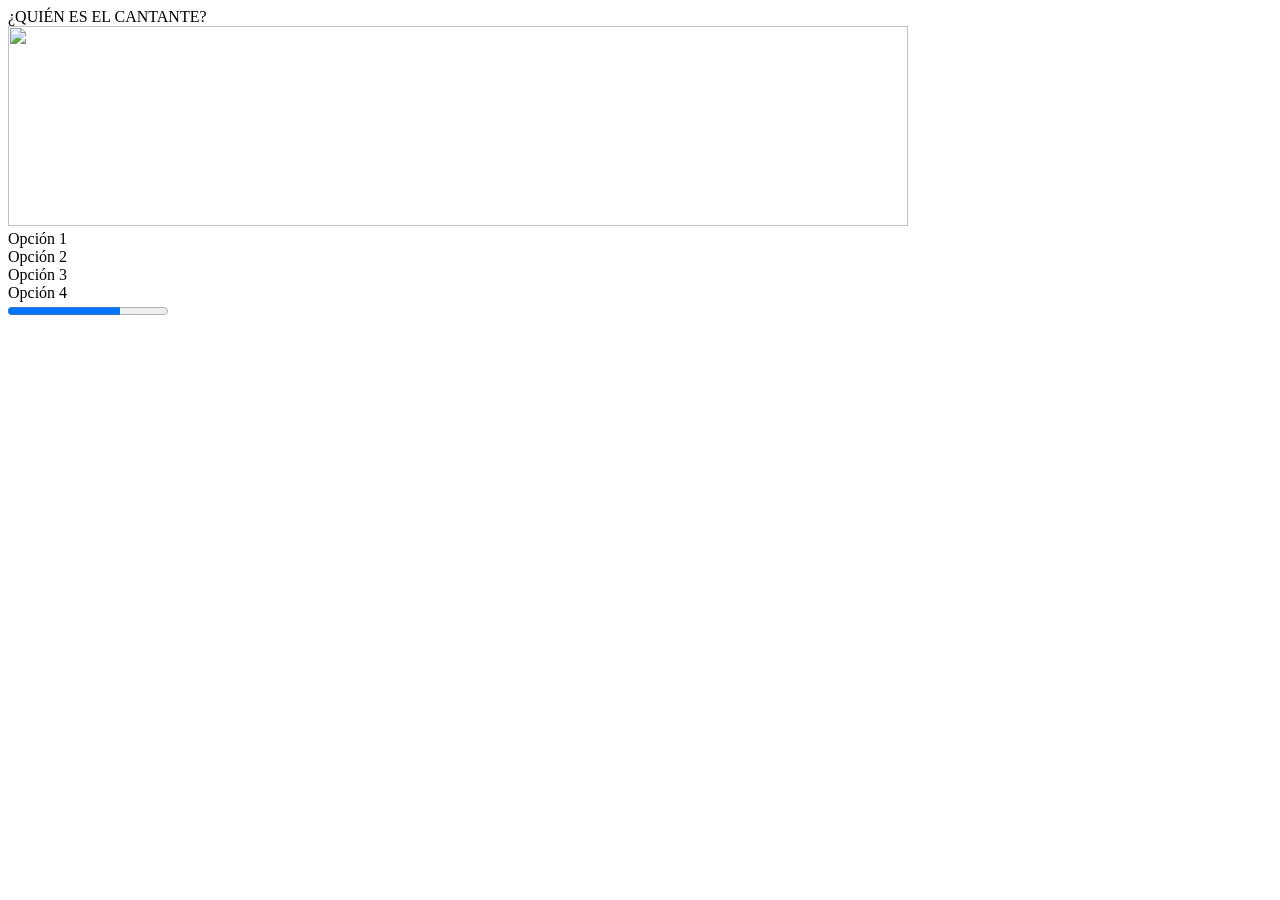
==== cancion.html @ 540fe243 "first commit" ====
<!DOCTYPE html>
<html lang="es">

<head>
     <title>PLAYGAMES</title>
     <meta charset="UTF-8">
     <meta http-equiv="X-UA-Compatible" content="IE=edge">
     <meta name="viewport" content="width=device-width, initial-scale=1.0">
     <link rel="stylesheet" href="css/cancion.css">
     <meta property="og:site_name" content="Juego de preguntas">
     <meta property="og:title" content="Juego de preguntas">
     <meta property="og:description" content="versión 2">
     <meta property="og:image" content="https://i.ibb.co/3vg4KNb/softyo-001.png">
     <link rel="icon" type="image/png" href="https://d1csarkz8obe9u.cloudfront.net/posterpreviews/gaming-video-logo-design-template-4548b4c8cb14b480b4ccc062314e0889_screen.jpg?ts=1634988268">
</head>

<body>
     <div id="tablero-de-juego">
          <div id="encabezado">
                    <span id="pregunta">¿QUIÉN ES EL CANTANTE?</span>
               </br>
               <img id="imagen" src="css/imagenes/dumbo.png" style="width: 900px; height: 200px;object-fit: contain;">
          </div>

          <div class="opcion" id="op1">
               Opción 1
          </div>
          <div class="opcion" id="op2">
               Opción 2
          </div>
          <div class="opcion" id="op3">
               Opción 3
          </div>
          <div class="opcion" id="op4">
               Opción 4
          </div>

     </div>
     <div class="avance"> 
     <progress id="barra-progreso" max="100" value="70">70%</progress>
     </div>
     <script src="js/cancion.js"></script>
</body>
</html>
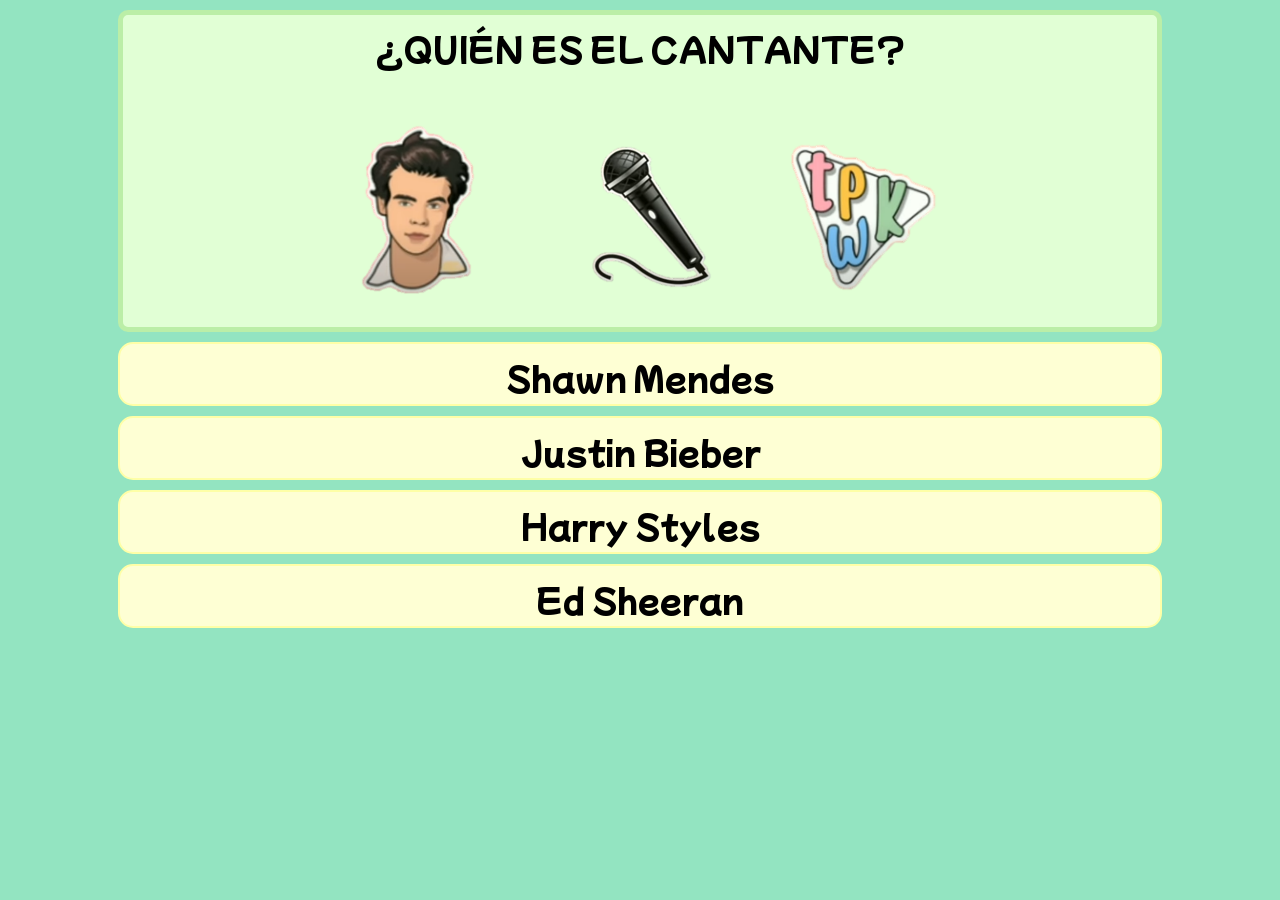
==== commit 493aa4ad: "first commit" ====
--- a/cancion.html
+++ b/cancion.html
@@ -6,7 +6,7 @@
      <meta charset="UTF-8">
      <meta http-equiv="X-UA-Compatible" content="IE=edge">
      <meta name="viewport" content="width=device-width, initial-scale=1.0">
-     <link rel="stylesheet" href="css/cancion.css">
+     <link rel="stylesheet" href="assets/css/cancion.css">
      <meta property="og:site_name" content="Juego de preguntas">
      <meta property="og:title" content="Juego de preguntas">
      <meta property="og:description" content="versión 2">
@@ -39,6 +39,6 @@
      <div class="avance"> 
      <progress id="barra-progreso" max="100" value="70">70%</progress>
      </div>
-     <script src="js/cancion.js"></script>
+     <script src="assets/js/cancion.js"></script>
 </body>
 </html>
--- a/assets/css/cancion.css
+++ b/assets/css/cancion.css
@@ -0,0 +1,125 @@
+@import url('https://fonts.googleapis.com/css2?family=Mochiy+Pop+One&display=swap');
+*{
+    font-family: 'Mochiy Pop One';
+}
+
+
+* {
+    transition: all 0.85s;
+  }
+
+.container {
+    text-align: center;
+    padding: 20px;
+    background-color: #fff;
+    border-radius: 10px;
+    margin-top: 20px;
+}
+
+.titulo_marca {
+    color: #333;
+}
+
+.titulo {
+    color: #333;
+}
+
+.pregunta {
+    color: #666;
+}
+
+.input {
+    width: 200px;
+    padding: 10px;
+    margin: 10px 0;
+}
+
+.boton {
+    display: inline-block;
+    padding: 10px 20px;
+    background-color: #3498db;
+    color: #fff;
+    text-decoration: none;
+    border-radius: 5px;
+    cursor: pointer;
+}
+
+.boton:hover {
+    background-color: #2980b9;
+}
+
+#trivia-container {
+    display: none;
+}
+
+.hidden {
+    display: none;
+}
+
+body {
+    margin: 0px;
+    padding: 0px;
+    background-color: #93e4c1;
+    background-size: cover;
+    background-position: center;
+    display: flex;
+    justify-content: center;
+    align-items: center;
+    font-size: 32px;
+    font-family: 'Dangrek', sans-serif;
+} 
+#encabezado {
+    min-height: 290px;
+    display: flex;
+    justify-content: center;
+    align-items: center;
+    flex-direction: column;
+    background: rgb(225, 255, 213);
+    border: 5px solid rgb(187, 238, 167);
+    border-radius: 10px;
+    margin: 10px;
+    padding: 10px;
+}
+.opcion {
+    text-align: center;
+    width: 1020px;
+    height: 40px;
+    background: rgb(254, 255, 212);
+    border: 2px solid rgb(254, 255, 167);
+    border-radius: 15px;
+    margin: 10px;
+    padding: 10px;
+    cursor: pointer;
+}
+
+.opcion:hover{
+       background:#f8f398;
+}
+
+#barra-progreso {
+    width: 90%;
+    /* centrado del elemento */
+    display: block;
+    margin-left: auto;
+    margin-right: auto;
+}
+
+
+#resultado-excelente {
+    color:rgb(35, 161, 18);
+    font-weight: 600;
+}
+
+#resultado-bueno {
+    color:rgb(18, 161, 149);
+    font-weight: 600;
+}
+
+#resultado-malo {
+    color:rgb(161, 39, 18);
+    font-weight: 600;
+}
+
+.resultado_obtenido {
+    padding-top: 50px;
+}
